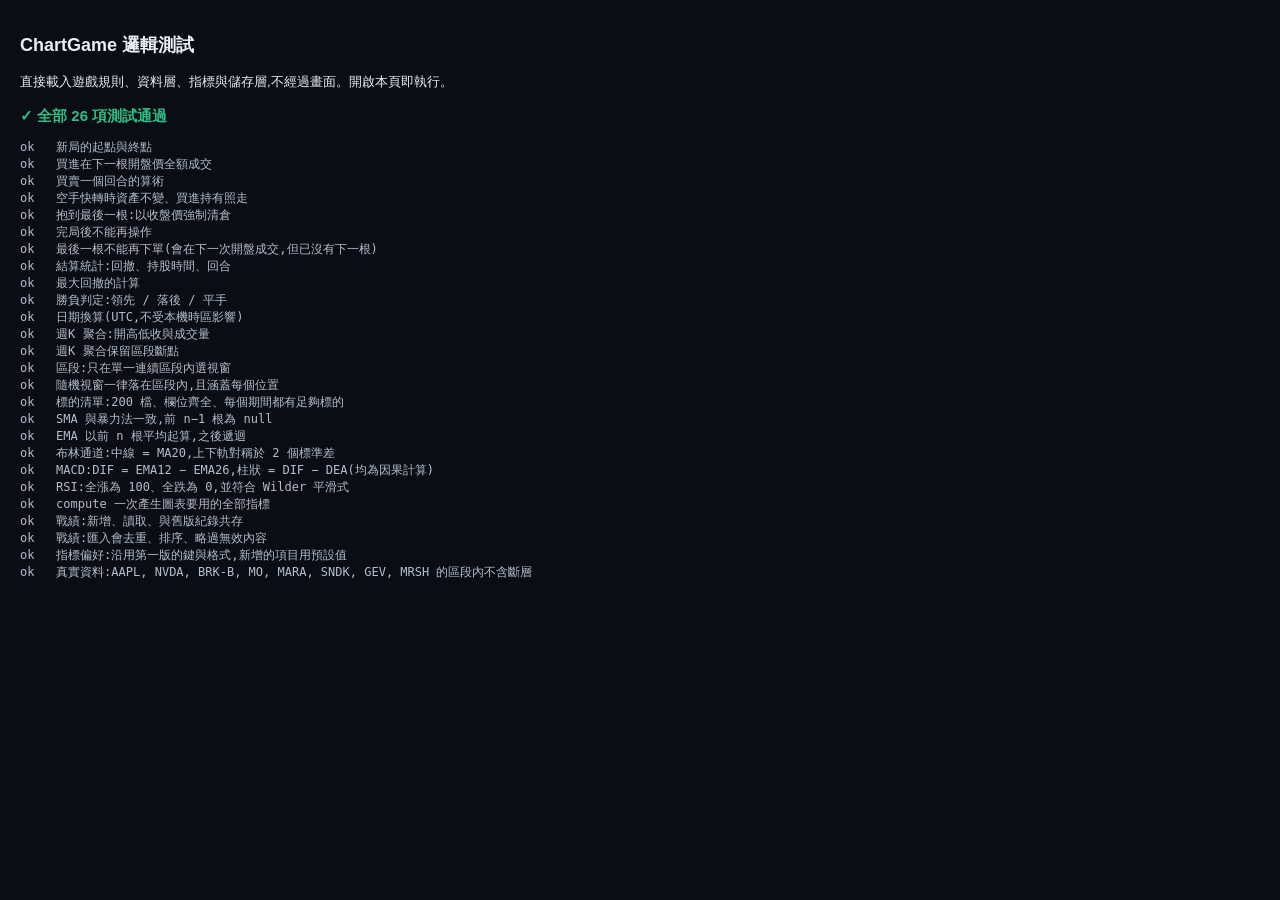
==== tests/logic.html @ 6c1e1e26 "改版:擴充至 200 檔標的、20 年資料、資產對比窗格、買賣損益連線、分享挑戰連結 標的與資料 - 由 70 檔擴充至 200 檔(新增 130 檔 S&P 500 成分股),每檔 20 年日K -" ====
<!DOCTYPE html>
<html lang="zh-Hant">
<head>
<meta charset="utf-8">
<meta name="viewport" content="width=device-width, initial-scale=1">
<title>ChartGame 邏輯測試</title>
<style>
  body { margin: 0; padding: 20px; background: #0a0d13; color: #e9edf4; font: 13px/1.5 "Segoe UI", "Microsoft JhengHei", sans-serif; }
  h1 { font-size: 18px; }
  .pass { color: #2ebd85; }
  .fail { color: #f6465d; font-weight: 700; }
  pre { white-space: pre-wrap; font: 12px Consolas, monospace; color: #b4bdcc; }
  #summary { font-size: 15px; font-weight: 700; margin: 12px 0; }
</style>
</head>
<body>
<h1>ChartGame 邏輯測試</h1>
<p>直接載入遊戲規則、資料層、指標與儲存層,不經過畫面。開啟本頁即執行。</p>
<div id="summary">執行中…</div>
<pre id="out"></pre>

<script src="../lib/lightweight-charts.standalone.production.js"></script>
<script src="../data/index.js"></script>
<!-- 真實資料抽樣用(涵蓋連續數列、多區段、上市不久的標的) -->
<script src="../data/AAPL.js"></script>
<script src="../data/NVDA.js"></script>
<script src="../data/BRK-B.js"></script>
<script src="../data/MO.js"></script>
<script src="../data/MARA.js"></script>
<script src="../data/SNDK.js"></script>
<script src="../data/GEV.js"></script>
<script src="../data/MRSH.js"></script>
<script src="../js/indicators.js"></script>
<script src="../js/data.js"></script>
<script src="../js/game.js"></script>
<script src="../js/store.js"></script>
<script src="../js/chart.js"></script>   <!-- 只取指標定義與預設值,不會建立圖表 -->
<script>
(function () {
  "use strict";
  var CG = window.CG, G = CG.Game, D = CG.Data, S = CG.Store, I = window.Ind;
  var lines = [], passed = 0, failed = 0;

  function test(name, fn) {
    try { fn(); passed++; lines.push("ok   " + name); }
    catch (e) { failed++; lines.push("FAIL " + name + "  → " + e.message); }
  }
  function ok(cond, msg) { if (!cond) throw new Error(msg || "assertion failed"); }
  function eq(a, b, msg) {
    if (a !== b) throw new Error((msg || "") + " expected " + JSON.stringify(b) + ", got " + JSON.stringify(a));
  }
  function near(a, b, eps, msg) {
    if (Math.abs(a - b) > (eps || 1e-9)) throw new Error((msg || "") + " expected ≈" + b + ", got " + a);
  }
  function bar(o, c) { return { o: o, h: Math.max(o, c) + 0.5, l: Math.min(o, c) - 0.5, c: c, v: 1000, d: 0, t: "2000-01-01" }; }
  function series(closes) {            // 每根開盤 = 前一根收盤
    return closes.map(function (c, k) { return bar(k ? closes[k - 1] : c, c); });
  }
  var P = G.PERIODS["3m"], NEED = G.total(P);
  function game(closes) {
    var bars = series(closes);
    ok(bars.length === NEED, "test series must have " + NEED + " bars");
    return G.create(bars, P, 0);
  }
  // 挑戰區間的收盤價:110 → 99 → 121 → 110 → 110 …(出發那根收 100,所以第一根開盤 100)
  var closes = new Array(NEED).fill(100);
  var F = P.ctx + P.hist;
  closes.fill(110, F);
  closes[F + 1] = 99;
  closes[F + 2] = 121;

  /* ---------- 遊戲規則 ---------- */
  test("新局的起點與終點", function () {
    var g = game(closes);
    eq(g.cursor, F - 1); eq(g.firstFuture, F); eq(g.lastIdx, NEED - 1); eq(g.play, 63);
    eq(g.eq.length, 1); eq(g.eq[0], G.INITIAL); eq(G.revealed(g), 0);
    ok(G.canBuy(g) && !G.canSell(g), "一開始只能買");
  });

  test("買進在下一根開盤價全額成交", function () {
    var g = game(closes);
    ok(G.order(g, "buy"), "order accepted");
    eq(g.cursor, F); near(g.cost, 100); near(g.shares, 100); eq(g.cash, 0);
    eq(g.trades.length, 1); eq(g.trades[0].side, "buy"); eq(g.trades[0].i, F);
    ok(!G.canBuy(g) && G.canSell(g), "持股時只能賣");
    eq(G.equity(g), 100 * 110);
  });

  test("買賣一個回合的算術", function () {
    var g = game(closes);
    G.order(g, "buy");                  // 第 1 根開盤 100
    G.step(g, 1);                       // 第 2 根:收 99
    ok(G.order(g, "sell"), "sell accepted");   // 第 3 根開盤 99
    eq(g.trades.length, 2); eq(g.trades[1].price, 99);
    near(g.cash, 9900); eq(g.shares, 0); eq(g.cost, 0);
    var t = G.trips(g);
    eq(t.length, 1); ok(!t[0].open, "trip closed");
    near(t[0].ret, -0.01); near(t[0].pnl, -100);
    ok(!G.canSell(g) && G.canBuy(g), "空手時只能買");
  });

  test("空手快轉時資產不變、買進持有照走", function () {
    var g = game(closes);
    G.step(g, 4);
    near(G.equity(g), G.INITIAL); near(G.bhRet(g), 0.10);
    eq(g.trades.length, 0); eq(G.revealed(g), 4);
  });

  test("抱到最後一根:以收盤價強制清倉", function () {
    var g = game(closes);
    G.order(g, "buy");
    G.step(g, 200);
    ok(g.ended, "game ended"); eq(g.cursor, g.lastIdx); eq(G.revealed(g), 63);
    eq(g.trades.length, 2); eq(g.trades[1].forced, true); eq(g.trades[1].i, g.lastIdx);
    near(g.ret, g.bhRet, 1e-12, "第一天買進抱到尾 = 買進持有");
    ok(g.tie && !g.win, "報酬相同 → 平手,不算勝");
    near(g.finalEquity, g.cash); eq(g.shares, 0);
    eq(g.eq.length, g.play + 1); eq(g.bh.length, g.play + 1);
  });

  test("完局後不能再操作", function () {
    var g = game(closes);
    G.step(g, 300);
    ok(g.ended, "ended");
    ok(!G.order(g, "buy") && !G.order(g, "sell"), "orders rejected");
    G.step(g, 5); eq(g.cursor, g.lastIdx); eq(g.trades.length, 0);
  });

  test("最後一根不能再下單(會在下一次開盤成交,但已沒有下一根)", function () {
    var g = game(closes);
    G.step(g, 62);                      // 停在最後一根的前一根?不:step 62 → 來到第 62 根
    ok(G.canBuy(g), "還可以買(成交在最後一根開盤)");
    G.order(g, "buy");
    ok(g.ended, "買在最後一根開盤後立即收盤清倉");
    eq(g.trades.length, 2); ok(g.trades[0].i === g.trades[1].i, "同一根買進並結算");
  });

  test("結算統計:回撤、持股時間、回合", function () {
    var g = game(closes);
    G.order(g, "buy");                  // 100
    G.step(g, 1);                       // 收 99 → 回撤 −1%
    G.order(g, "sell");                 // 第 3 根開盤 99
    G.step(g, 60);
    var st = G.stats(g);
    near(st.maxDrawdown, -0.10, 1e-12, "11000 → 9900");
    near(st.bhMaxDrawdown, 9900 / 11000 - 1, 1e-12, "買進持有:11000 → 9900(比後面 12100 → 11000 更深)");
    eq(st.roundTrips, 1); eq(st.trades, 2); near(st.realized, -100);
    near(st.best, -0.01); near(st.worst, -0.01);
    eq(st.timeInMarket, 2 / 63);        // 第 1、2 根收盤時持股
    eq(st.from, "2000-01-01");
  });

  test("最大回撤的計算", function () {
    near(G.maxDrawdown([100, 120, 90, 110, 80, 130]), 80 / 120 - 1);
    near(G.maxDrawdown([100, 101, 102]), 0);
    near(G.maxDrawdown([100]), 0); near(G.maxDrawdown([]), 0);
  });

  test("勝負判定:領先 / 落後 / 平手", function () {
    var a = game(closes);
    G.step(a, 2); G.order(a, "buy"); G.step(a, 200);          // 99 買進、110 賣出 vs 100 買進
    ok(a.win && !a.tie, "低位買進 → 勝");
    var b = game(closes);
    G.step(b, 3); G.order(b, "buy"); G.step(b, 200);          // 121 買進
    ok(!b.win && !b.tie, "高位買進 → 敗");
  });

  /* ---------- 資料層 ---------- */
  test("日期換算(UTC,不受本機時區影響)", function () {
    eq(D.dateStr(0), "1970-01-01"); eq(D.dayNumber("1970-01-01"), 0);
    eq(D.dateStr(10957), "2000-01-01"); eq(D.dayNumber("2000-01-01"), 10957);   // 公知的 epoch day
    eq(D.dateStr(19723), "2024-01-01"); eq(D.dayNumber("2024-01-01"), 19723);
    eq(D.dateStr(10956), "1999-12-31"); eq(D.dateStr(10958), "2000-01-02");
    eq(D.weekday(D.dayNumber("2026-11-23")), 1);   // 星期一
    eq(D.weekday(D.dayNumber("2026-11-27")), 5);   // 星期五
    eq(D.weekday(D.dayNumber("2026-11-29")), 0);   // 星期日
  });

  test("週K 聚合:開高低收與成交量", function () {
    var d = D.dayNumber("2024-06-03");              // 星期一
    var bars = [
      { d: d,     t: D.dateStr(d),     o: 10, h: 12, l: 9,  c: 11, v: 100 },
      { d: d + 1, t: D.dateStr(d + 1), o: 11, h: 13, l: 10, c: 12, v: 200 },
      { d: d + 3, t: D.dateStr(d + 3), o: 12, h: 15, l: 8,  c: 9,  v: 300 },   // 星期四(星期五放假)
      { d: d + 7, t: D.dateStr(d + 7), o: 9,  h: 10, l: 7,  c: 8,  v: 400 },   // 下星期一
    ];
    var wk = D.weeklyBars(bars, []);
    // 最後一根是星期一 → 還沒走完的一週不採用
    eq(wk.bars.length, 1);
    var w = wk.bars[0];
    eq(w.o, 10); eq(w.h, 15); eq(w.l, 8); eq(w.c, 9); eq(w.v, 600);
    eq(w.t, D.dateStr(d + 3));
    bars.push({ d: d + 8, t: D.dateStr(d + 8), o: 8, h: 9, l: 7, c: 8.5, v: 50 });
    eq(D.weeklyBars(bars, []).bars.length, 2, "星期二收盤的資料:當週仍未完成");
    bars.push({ d: d + 11, t: D.dateStr(d + 11), o: 8, h: 9, l: 7, c: 8.6, v: 50 });
    eq(D.weeklyBars(bars, []).bars.length, 2, "到星期五才算完整的一週");
  });

  test("週K 聚合保留區段斷點", function () {
    var d = D.dayNumber("2024-06-03"), bars = [], k;     // 星期一
    for (k = 0; k < 12; k++) bars.push({ d: d + k, t: D.dateStr(d + k), o: 1, h: 1, l: 1, c: 1, v: 1 });
    eq(D.weeklyBars(bars, []).bars.length, 2, "兩個星期 → 兩根週K(最後一根星期二,那一週不完整所以只剩第一週)");
    bars.push({ d: d + 11, t: D.dateStr(d + 11), o: 1, h: 1, l: 1, c: 1, v: 1 });   // 補到星期二
    var wk = D.weeklyBars(bars, [7]);              // 下星期一斷層:新區段從第二根週K 開始
    eq(wk.bars.length, 2); eq(wk.cuts.join(","), "1");
    wk = D.weeklyBars(bars, [4]);                  // 星期四斷層:斷層在第一根週K 裡面 → 這根前後都要切開
    eq(wk.cuts.join(","), "0,1");
    wk = D.weeklyBars(bars, [9]);                  // 下星期三斷層:落在第二根週K 裡面
    eq(wk.cuts.join(","), "1,2");
  });

  test("區段:只在單一連續區段內選視窗", function () {
    var cuts = [10, 40];
    eq(JSON.stringify(D.segmentsOf(70, cuts)), "[[0,9],[10,39],[40,69]]");
    eq(D.segmentsOf(70, []).length, 1);
    eq(D.pickWindow(70, cuts, 25, function () { return 0; }), 10, "第一段太短,只能從第二段開始");
    eq(D.pickWindow(70, cuts, 25, function () { return 0.4999; }), 15, "第二段的最後一個起點");
    eq(D.pickWindow(70, cuts, 25, function () { return 0.5; }), 40, "第三段的第一個起點");
    eq(D.pickWindow(70, cuts, 25, function () { return 0.9999; }), 45);
    eq(D.pickWindow(70, cuts, 31, function () { return 0.5; }), null, "沒有任何區段夠長");
    eq(D.pickWindow(50, [], 50, function () { return 0.5; }), 0, "剛好塞得下");
    eq(D.pickWindow(50, [], 51, function () { return 0.5; }), null);
    ok(D.windowIsValid(70, cuts, 10, 30) && !D.windowIsValid(70, cuts, 5, 30), "視窗不可跨區段");
    ok(!D.windowIsValid(70, cuts, -1, 30) && !D.windowIsValid(70, cuts, 45, 30), "視窗不可越界");
  });

  test("隨機視窗一律落在區段內,且涵蓋每個位置", function () {
    var cuts = [40, 100], seen = {}, i, s;
    for (i = 0; i < 5000; i++) {
      s = D.pickWindow(150, cuts, 20, Math.random);
      ok(D.windowIsValid(150, cuts, s, 20), "start " + s + " crosses a cut");
      seen[s] = true;
    }
    eq(Object.keys(seen).length, 21 + 41 + 31, "三段共有 93 個合法起點,都要出現過");
  });

  test("標的清單:200 檔、欄位齊全、每個期間都有足夠標的", function () {
    var list = D.index();
    eq(list.length, 200);
    var seen = {};
    list.forEach(function (s) {
      ok(/^[A-Z.\-]+$/.test(s.t) && !seen[s.t], "duplicate/bad ticker " + s.t); seen[s.t] = true;
      ok(s.n && s.g && s.i && s.f && s.l, "missing fields for " + s.t);
      ok(s.b >= s.m && s.m > 0 && s.w > 0, "bad bar counts for " + s.t);
      ok(s.sp === 0 || s.sp === 1, "bad sp flag " + s.t);
      ok(s.f < s.l, "bad dates " + s.t);
    });
    ok(seen["BRK-B"], "BRK-B in universe");
    G.ORDER.forEach(function (k) {
      ok(D.eligible(G.PERIODS[k], G.total(G.PERIODS[k])).length >= 150, "too few tickers for " + k);
    });
    ok(D.eligible(G.PERIODS["5y"], G.total(G.PERIODS["5y"])).every(function (s) { return s.w >= G.total(G.PERIODS["5y"]); }));
    ok(D.meta("NOPE") === null); eq(D.meta("AAPL").t, "AAPL"); eq(D.meta("BRK-B").s, "BRK.B");
  });

  /* ---------- 指標 ---------- */
  function bruteSma(a, n, i) { var s = 0; for (var k = i - n + 1; k <= i; k++) s += a[k]; return s / n; }
  var rnd = function () { var x = 7; return function () { x = (x * 1103515245 + 12345) % 2147483648; return 100 + x / 21474836; }; }();
  var px = Array.from({ length: 400 }, rnd);

  test("SMA 與暴力法一致,前 n−1 根為 null", function () {
    var s = I.sma(px, 20);
    [0, 18, 19, 20, 199, 399].forEach(function (i) {
      if (i < 19) ok(s[i] === null, "sma[" + i + "] should be null"); else near(s[i], bruteSma(px, 20, i), 1e-9);
    });
  });

  test("EMA 以前 n 根平均起算,之後遞迴", function () {
    var n = 12, e = I.ema(px, n);
    ok(e[n - 2] === null, "ema before n is null");
    near(e[n - 1], bruteSma(px, n, n - 1), 1e-9);
    for (var i = n; i < 60; i++) near(e[i], px[i] * 2 / (n + 1) + e[i - 1] * (1 - 2 / (n + 1)), 1e-9);
  });

  test("布林通道:中線 = MA20,上下軌對稱於 2 個標準差", function () {
    var b = I.bollinger(px, 20, 2);
    ok(b.upper[18] === null, "bb before n is null");
    var i = 250, m = bruteSma(px, 20, i), sq = 0;
    for (var k = i - 19; k <= i; k++) sq += (px[k] - m) * (px[k] - m);
    var sd = Math.sqrt(sq / 20);
    near(b.mid[i], m, 1e-9); near(b.upper[i], m + 2 * sd, 1e-9); near(b.lower[i], m - 2 * sd, 1e-9);
  });

  test("MACD:DIF = EMA12 − EMA26,柱狀 = DIF − DEA(均為因果計算)", function () {
    var m = I.macd(px, 12, 26, 9), e12 = I.ema(px, 12), e26 = I.ema(px, 26);
    ok(m.dif[24] === null && m.dif[25] !== null, "dif starts at 25");
    ok(m.dea[32] === null && m.dea[33] !== null, "dea starts at 33");
    for (var i = 100; i < 110; i++) {
      near(m.dif[i], e12[i] - e26[i], 1e-9);
      near(m.hist[i], m.dif[i] - m.dea[i], 1e-12);
    }
    // 因果性:把之後的資料改掉,前面的指標值不能變
    var cut = px.slice(0, 200), m2 = I.macd(cut, 12, 26, 9), r2 = I.rsi(cut, 14), s2 = I.sma(cut, 50);
    for (i = 0; i < 200; i++) {
      near(m.dif[i], m2.dif[i], 1e-9); near(m.dea[i], m2.dea[i], 1e-9);
      near(I.rsi(px, 14)[i], r2[i], 1e-9); near(I.sma(px, 50)[i], s2[i], 1e-9);
    }
  });

  test("RSI:全漲為 100、全跌為 0,並符合 Wilder 平滑式", function () {
    var up = Array.from({ length: 60 }, function (_, i) { return 100 + i; });
    var dn = Array.from({ length: 60 }, function (_, i) { return 200 - i; });
    eq(I.rsi(up, 14)[59], 100); eq(I.rsi(dn, 14)[59], 0);
    var r = I.rsi(px, 14), gain = 0, loss = 0, i, d;
    for (i = 1; i <= 14; i++) { d = px[i] - px[i - 1]; if (d > 0) gain += d; else loss -= d; }
    gain /= 14; loss /= 14;
    near(r[14], 100 - 100 / (1 + gain / loss), 1e-9);
    for (i = 15; i < 30; i++) {
      d = px[i] - px[i - 1];
      gain = (gain * 13 + Math.max(d, 0)) / 14; loss = (loss * 13 + Math.max(-d, 0)) / 14;
      near(r[i], 100 - 100 / (1 + gain / loss), 1e-9);
    }
    ok(I.rsi(px, 14)[13] === null, "rsi before n is null");
  });

  test("compute 一次產生圖表要用的全部指標", function () {
    var c = I.compute(series(px));
    ["ma20", "ma50", "ma200", "bbU", "bbM", "bbL", "rsi", "macdD", "macdS", "macdH"].forEach(function (k) {
      ok(Array.isArray(c[k]) && c[k].length === px.length, k + " missing");
    });
    near(c.ma20[399], I.sma(px, 20)[399], 1e-12); near(c.rsi[399], I.rsi(px, 14)[399], 1e-12);
    ok(c.ma200[198] === null && c.ma200[199] !== null, "ma200 needs 200 bars");
  });

  /* ---------- 儲存層 ---------- */
  test("戰績:新增、讀取、與舊版紀錄共存", function () {
    S.clearTrack();
    eq(S.track().length, 0);
    S.addRecord({ ts: 1, p: "3m", t: "A", r: 0.1, b: 0.2, w: 0, e: 0, k: 2 });
    S.addRecord({ ts: 2, p: "1y", t: "B", r: 0.3, b: 0.1, w: 1, e: 0, k: 4, x: 0.2 });
    eq(S.track().length, 2); eq(S.track()[1].t, "B");
    localStorage.setItem("cg_track_v1", JSON.stringify([{ ts: 3, p: "6m", t: "OLD", r: 0, b: 0.01, w: 0, e: 0, k: 0 }, { junk: 1 }, null]));
    eq(S.track().length, 1, "舊版紀錄要讀得到,垃圾要濾掉"); eq(S.track()[0].t, "OLD");
  });

  test("戰績:匯入會去重、排序、略過無效內容", function () {
    S.clearTrack();
    S.addRecord({ ts: 5, p: "3m", t: "A", r: 0.1, b: 0.2, w: 0, e: 0, k: 2 });
    var added = S.importTrack(JSON.stringify({ records: [
      { ts: 1, p: "1y", t: "B", r: 0.3, b: 0.1, w: 1, e: 0, k: 4 },
      { ts: 5, p: "3m", t: "A", r: 0.1, b: 0.2, w: 0, e: 0, k: 2 },   // 重複
      { ts: 9, p: "2y", t: "C", r: "bad", b: 0 },                       // 無效
      { ts: 9, p: "2y", r: 0.1, b: 0 },                                 // 無效
    ] }));
    eq(added, 1);
    var t = S.track();
    eq(t.length, 2); eq(t[0].t, "B"); eq(t[1].t, "A", "依時間排序");
    var threw = false;
    try { S.importTrack("not json"); } catch (e) { threw = true; }
    ok(threw, "invalid json must throw");
    threw = false;
    try { S.importTrack(JSON.stringify({ nope: 1 })); } catch (e) { threw = true; }
    ok(threw, "wrong shape must throw");
    var back = JSON.parse(S.exportText());
    eq(back.app, "chartgame"); eq(back.records.length, 2);
    S.clearTrack(); eq(S.track().length, 0);
  });

  test("指標偏好:沿用第一版的鍵與格式,新增的項目用預設值", function () {
    localStorage.removeItem("cg_prefs_v1");
    var p = S.prefs(CG.IND_DEFAULTS);
    eq(p.perf, true); eq(p.rsi, false);
    localStorage.setItem("cg_prefs_v1", JSON.stringify({ ma20: false, ma50: true, vol: true, macd: false }));   // 舊版存法
    p = S.prefs(CG.IND_DEFAULTS);
    eq(p.ma20, false); eq(p.macd, false); eq(p.ma50, true); eq(p.perf, true, "新版新增的項目採預設值"); eq(p.rsi, false);
    S.savePref("rsi", true);
    eq(S.prefs(CG.IND_DEFAULTS).rsi, true);
    S.saveSetting("speed", 5); eq(S.settings().speed, 5);
  });

  /* ---------- 真實資料抽樣 ---------- */
  var tickers = ["AAPL", "NVDA", "BRK-B", "MO", "MARA", "SNDK", "GEV", "MRSH"].filter(function (t) { return window.STOCKS && window.STOCKS[t]; });
  if (tickers.length) {
    test("真實資料:" + tickers.join(", ") + " 的區段內不含斷層", function () {
      tickers.forEach(function (t) {
        var raw = window.STOCKS[t], bars = D.dailyBars(raw), cuts = raw.x || [], n = bars.length;
        eq(bars.length, raw.d.length);
        ok(Array.isArray(raw.x), "x (cuts) array missing");
        for (var k = 1; k < n; k++) ok(bars[k].d > bars[k - 1].d, t + " dates must ascend");
        D.segmentsOf(n, cuts).forEach(function (seg) {
          var i, b, prev;
          for (i = seg[0]; i <= seg[1]; i++) {
            b = bars[i];
            ok(b.h >= Math.max(b.o, b.c) - 1e-9 && b.l <= Math.min(b.o, b.c) + 1e-9 && b.l > 0, t + " bad OHLC at " + b.t);
            if (prev) {
              ok(b.d - prev.d <= 20, t + " time gap at " + b.t);
              ok(Math.abs(b.c / prev.c - 1) < 0.60, t + " extreme move at " + b.t + " (" + ((b.c / prev.c - 1) * 100).toFixed(1) + "%)");
            }
            prev = b;
          }
        });
        var meta = D.meta(t);
        eq(Math.max.apply(null, D.segmentsOf(n, cuts).map(function (s) { return s[1] - s[0] + 1; })), meta.m, t + " index m mismatch");
        var wk = D.weeklyBars(bars, cuts);
        eq(Math.max.apply(null, D.segmentsOf(wk.bars.length, wk.cuts).map(function (s) { return s[1] - s[0] + 1; })), meta.w, t + " index w mismatch");
      });
    });
  }

  document.getElementById("summary").textContent = failed
    ? "✗ " + failed + " 項失敗," + passed + " 項通過"
    : "✓ 全部 " + passed + " 項測試通過";
  document.getElementById("summary").className = failed ? "fail" : "pass";
  document.getElementById("out").textContent = lines.join("\n");
  window.__testResult = { passed: passed, failed: failed, lines: lines };
})();
</script>
</body>
</html>
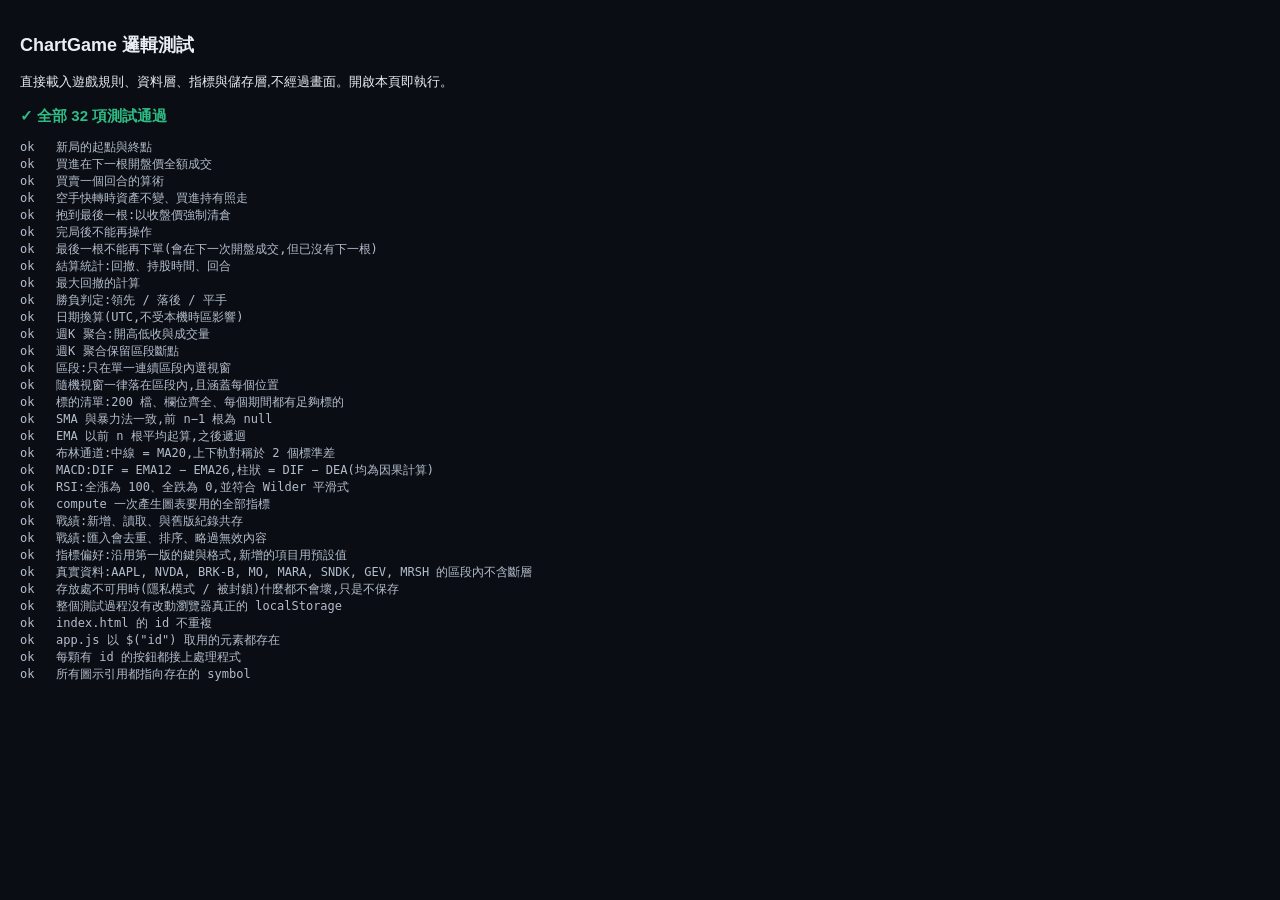
==== commit 37f1333a: "修正:結算畫面的「回首頁」沒有反應;測試不再碰使用者的真實資料 - 結算畫面與底部操作列的「回首頁」共用了 id btnHome,事件只綁到第一顆   (在對話框後面),結算畫面那一顆因此沒有處理程式" ====
--- a/tests/logic.html
+++ b/tests/logic.html
@@ -41,6 +41,18 @@
   var CG = window.CG, G = CG.Game, D = CG.Data, S = CG.Store, I = window.Ind;
   var lines = [], passed = 0, failed = 0;
 
+  /* 儲存層測試一律用記憶體,不碰瀏覽器真正的 localStorage。
+   * 測試頁和遊戲是同一個來源,以前直接用真實儲存體,結果每跑一次就把使用者的戰績清空、偏好改掉。 */
+  var mem = {
+    data: {},
+    getItem: function (k) { return k in this.data ? this.data[k] : null; },
+    setItem: function (k, v) { this.data[k] = String(v); },
+    removeItem: function (k) { delete this.data[k]; },
+  };
+  S.use(mem);
+  var REAL_KEYS = ["cg_track_v1", "cg_prefs_v1", "cg_settings_v1"];
+  var realBefore = REAL_KEYS.map(function (k) { return localStorage.getItem(k); });
+
   function test(name, fn) {
     try { fn(); passed++; lines.push("ok   " + name); }
     catch (e) { failed++; lines.push("FAIL " + name + "  → " + e.message); }
@@ -329,7 +341,7 @@
     S.addRecord({ ts: 1, p: "3m", t: "A", r: 0.1, b: 0.2, w: 0, e: 0, k: 2 });
     S.addRecord({ ts: 2, p: "1y", t: "B", r: 0.3, b: 0.1, w: 1, e: 0, k: 4, x: 0.2 });
     eq(S.track().length, 2); eq(S.track()[1].t, "B");
-    localStorage.setItem("cg_track_v1", JSON.stringify([{ ts: 3, p: "6m", t: "OLD", r: 0, b: 0.01, w: 0, e: 0, k: 0 }, { junk: 1 }, null]));
+    mem.setItem("cg_track_v1", JSON.stringify([{ ts: 3, p: "6m", t: "OLD", r: 0, b: 0.01, w: 0, e: 0, k: 0 }, { junk: 1 }, null]));
     eq(S.track().length, 1, "舊版紀錄要讀得到,垃圾要濾掉"); eq(S.track()[0].t, "OLD");
   });
 
@@ -357,10 +369,10 @@
   });
 
   test("指標偏好:沿用第一版的鍵與格式,新增的項目用預設值", function () {
-    localStorage.removeItem("cg_prefs_v1");
+    mem.removeItem("cg_prefs_v1");
     var p = S.prefs(CG.IND_DEFAULTS);
     eq(p.perf, true); eq(p.rsi, false);
-    localStorage.setItem("cg_prefs_v1", JSON.stringify({ ma20: false, ma50: true, vol: true, macd: false }));   // 舊版存法
+    mem.setItem("cg_prefs_v1", JSON.stringify({ ma20: false, ma50: true, vol: true, macd: false }));   // 舊版存法
     p = S.prefs(CG.IND_DEFAULTS);
     eq(p.ma20, false); eq(p.macd, false); eq(p.ma50, true); eq(p.perf, true, "新版新增的項目採預設值"); eq(p.rsi, false);
     S.savePref("rsi", true);
@@ -397,12 +409,85 @@
     });
   }
 
-  document.getElementById("summary").textContent = failed
-    ? "✗ " + failed + " 項失敗," + passed + " 項通過"
-    : "✓ 全部 " + passed + " 項測試通過";
-  document.getElementById("summary").className = failed ? "fail" : "pass";
-  document.getElementById("out").textContent = lines.join("\n");
-  window.__testResult = { passed: passed, failed: failed, lines: lines };
+  /* ---------- 頁面與程式的一致性(靜態檢查) ----------
+   * 結算畫面的「回首頁」曾經和底部操作列的按鈕共用同一個 id,結果只有第一顆接上處理程式,
+   * 按下去毫無反應。這組檢查用來捉住這一類「畫面有、程式沒接上」的錯誤。 */
+  function pageConsistency() {
+    return Promise.all(["index.html", "js/app.js", "js/chart.js"].map(function (f) {
+      return fetch("../" + f, { cache: "no-store" }).then(function (r) {
+        if (!r.ok) throw new Error(f + " HTTP " + r.status);
+        return r.text();
+      });
+    })).then(function (texts) {
+      var html = texts[0], app = texts[1], chart = texts[2];
+      var doc = new DOMParser().parseFromString(html, "text/html");
+      var ids = {}, dup = [];
+      doc.querySelectorAll("[id]").forEach(function (el) {
+        if (ids[el.id]) dup.push(el.id);
+        ids[el.id] = el;
+      });
+
+      test("index.html 的 id 不重複", function () { eq(dup.join(","), "", "重複的 id: "); });
+
+      test("app.js 以 $(\"id\") 取用的元素都存在", function () {
+        var missing = [], re = /\$\("([A-Za-z0-9_-]+)"\)/g, m;
+        while ((m = re.exec(app))) if (!ids[m[1]] && missing.indexOf(m[1]) < 0) missing.push(m[1]);
+        eq(missing.join(","), "", "找不到的 id: ");
+      });
+
+      test("每顆有 id 的按鈕都接上處理程式", function () {
+        var unbound = [];
+        doc.querySelectorAll("button[id]").forEach(function (b) {
+          if (b.hasAttribute("command")) return;                                  // 由 command 事件處理
+          var direct = app.indexOf('$("' + b.id + '").addEventListener(') >= 0;
+          var viaVariable = new RegExp("=\\s*\\$\\(\"" + b.id + "\"\\)").test(app); // 先存進變數再綁定
+          if (!direct && !viaVariable) unbound.push(b.id);
+        });
+        eq(unbound.join(","), "", "沒有接上處理程式的按鈕: ");
+      });
+
+      test("所有圖示引用都指向存在的 symbol", function () {
+        var symbols = {};
+        doc.querySelectorAll("symbol[id]").forEach(function (s) { symbols[s.id] = true; });
+        var bad = [], used = (html.match(/#i-[a-z]+/g) || []).concat(app.match(/#i-[a-z]+/g) || [], chart.match(/#i-[a-z]+/g) || []);
+        used.forEach(function (u) { if (!symbols[u.slice(1)] && bad.indexOf(u) < 0) bad.push(u); });
+        eq(bad.join(","), "", "不存在的圖示: ");
+      });
+    });
+  }
+
+  test("存放處不可用時(隱私模式 / 被封鎖)什麼都不會壞,只是不保存", function () {
+    S.use(null);
+    eq(S.track().length, 0); eq(S.settings().speed, undefined);
+    S.addRecord({ ts: 9, p: "3m", t: "X", r: 0, b: 0 });     // 以下呼叫都不可以拋出例外
+    S.saveSetting("speed", 20);
+    S.savePref("ma200", true);
+    S.clearTrack();
+    eq(S.saveSetting("speed", 20), false, "寫入失敗要回報 false");
+    eq(S.savePref("ma20", true), false);
+    eq(S.addRecord({ ts: 9, p: "3m", t: "X", r: 0, b: 0 }), false);
+    S.use(mem);
+    eq(S.settings().speed, 5, "換回記憶體後,原本的設定還在");
+    eq(S.prefs(CG.IND_DEFAULTS).ma200, false, "存放處不可用時寫入的設定不應生效");
+  });
+
+  test("整個測試過程沒有改動瀏覽器真正的 localStorage", function () {
+    REAL_KEYS.forEach(function (k, i) { eq(localStorage.getItem(k), realBefore[i], k + " 被改動了"); });
+  });
+
+  function finish() {
+    document.getElementById("summary").textContent = failed
+      ? "✗ " + failed + " 項失敗," + passed + " 項通過"
+      : "✓ 全部 " + passed + " 項測試通過";
+    document.getElementById("summary").className = failed ? "fail" : "pass";
+    document.getElementById("out").textContent = lines.join("\n");
+    window.__testResult = { passed: passed, failed: failed, lines: lines };
+    window.__testDone = true;
+  }
+
+  pageConsistency().catch(function (e) {
+    test("讀取 index.html / js/app.js / js/chart.js", function () { throw e; });
+  }).then(finish);
 })();
 </script>
 </body>
